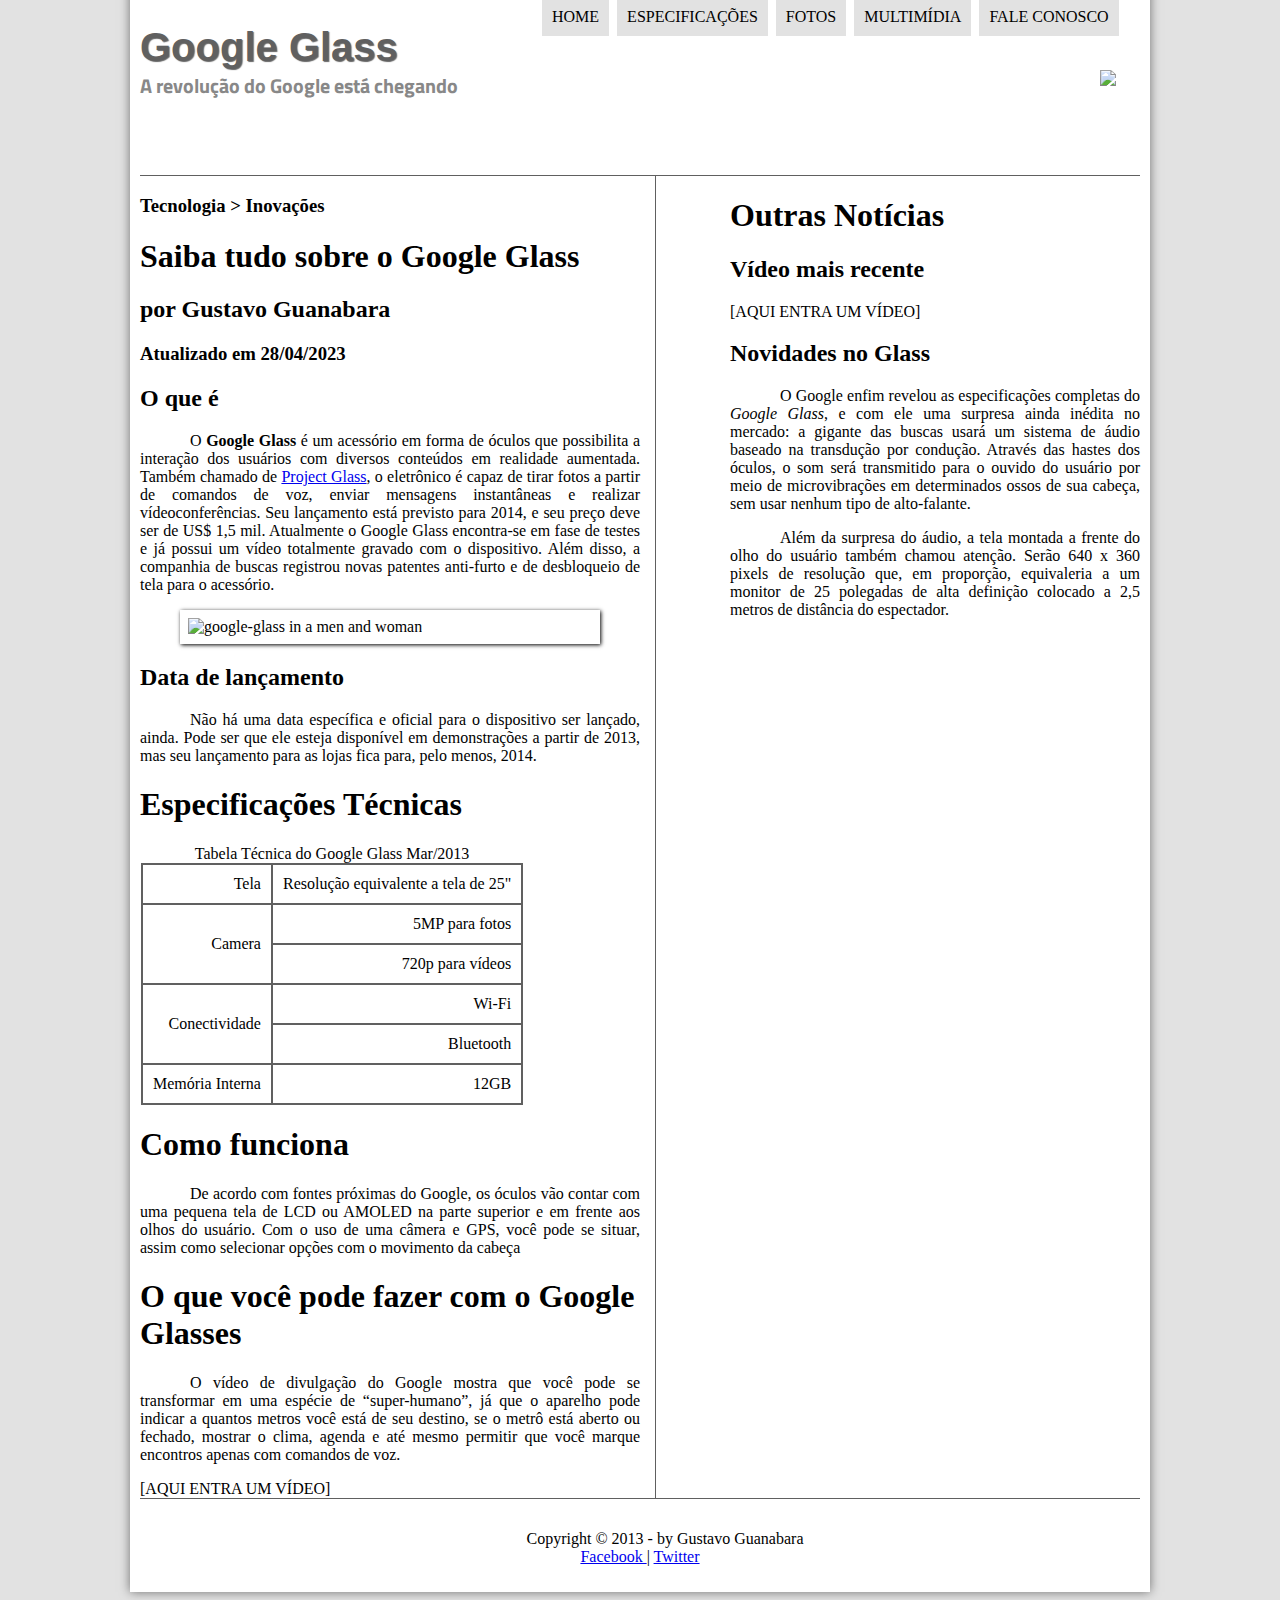
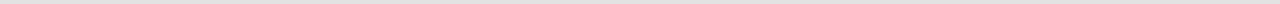
==== index.html @ 191a7f67 "Adding some changes" ====
<!DOCTYPE html>
<html lang="pt-br">
<head>
    <meta charset="UTF-8">
    <title>Google Glass</title>

    <link rel="stylesheet" type="text/css" href="./css/estilo.css" />

</head>
<body>

    <div id="interface">

        <header id="cabecalho">

            <hgroup>
                <h1>Google Glass</h1>
                <h2>A revolução do Google está chegando</h2>
            </hgroup>
            
            <img id="icone" src="./imagens/glass-oculos-preto-peq.png">
            
            <nav id="menu">
                <h1>Menu Principal</h1>
                <ul> 
                    <li><a href="index.html" target="_self">Home</a></li>
                    <li><a href="specs.html" target="_self">Especificações</a></li>
                    <li><a href="fotos.html" target="_self">Fotos</a></li>
                    <li><a href="multimidia.html" target="_self">Multimídia</a></li>
                    <li><a href="fale" target="_self">Fale conosco</a></li>
                </ul>
            </nav>

        </header>

        <section id="corpo">

        <hgroup>
            <h3>Tecnologia > <!--&nbsp;--> Inovações</h3>
            <h1>Saiba tudo sobre o Google Glass</h1>
            <h2>por Gustavo Guanabara</h2>
            <h3>Atualizado em 28/04/2023</h3>
        </hgroup>
        
        
        
        
        <h2>O que é</h2>
        <p>
            O <span style="font-weight: 900;">Google Glass</span> é um acessório em forma de óculos que possibilita a interação dos usuários com diversos conteúdos em realidade aumentada. Também chamado de <a href="http://glass.google.com" target="_blank">Project Glass</a>, o eletrônico é capaz de tirar fotos a partir de comandos de voz, enviar mensagens instantâneas e realizar vídeoconferências. Seu lançamento está previsto para 2014, e seu preço deve ser de US$ 1,5 mil. Atualmente o Google Glass encontra-se em fase de testes e já possui um vídeo totalmente gravado com o dispositivo. Além disso, a companhia de buscas registrou novas patentes anti-furto e de desbloqueio de tela para o acessório.
        </p>
        
        <figure class="foto-legenda"> 
            <img src="./imagens/glass-quadro-homem-mulher.jpg"  alt="google-glass in a men and woman">
            <figcaption>
                <h3>Google Glass</h3>
                <p>Uma nova maneira de ver o mundo</p>
            </figcaption>
        </figure>
            
        
        <h2>Data de lançamento</h2>
        
        <p>
            Não há uma data específica e oficial para o dispositivo ser lançado, ainda. Pode ser que ele esteja disponível em demonstrações a partir de 2013, mas seu lançamento para as lojas fica para, pelo menos, 2014.
        </p>
        
        <h1>Especificações Técnicas</h1>
        
        <table id="spec">
        <caption>Tabela Técnica do Google Glass Mar/2013</caption>
        
        
        <tr>
            <td>Tela</td>
            <td>Resolução equivalente a tela de 25"</td>
        </tr>
        <tr>
           <td rowspan="2">Camera</td>
           <td>5MP para fotos</td>
           <tr>
            <td>720p para vídeos</td>
           </tr>
           </tr>
        <tr>
            <td rowspan="2">Conectividade </td>
            <td>Wi-Fi</td>
            <tr>
                <td>Bluetooth</td>
            </tr>
        </tr>
        <tr>
            <td>Memória Interna</td>
            <td>12GB</td>
        </tr>
        </table>

        <h1>Como funciona</h1>
        <p>
            De acordo com fontes próximas do Google, os óculos vão contar com uma pequena tela de LCD ou AMOLED na parte superior e em frente aos olhos do usuário. Com o uso de uma câmera e GPS, você pode se situar, assim como selecionar opções com o movimento da cabeça
        </p>
        
        
        <h1>O que você pode fazer com o Google Glasses</h1>
        <p>
            O vídeo de divulgação do Google mostra que você pode se transformar em uma espécie de “super-&shy;humano”, já que o aparelho pode indicar a quantos metros você está de seu destino, se o metrô está aberto ou fechado, mostrar o clima, agenda e até mesmo permitir que você marque encontros apenas com comandos de voz.
        </p>
        
        [AQUI ENTRA UM VÍDEO]
        
        </section>

        <aside id="lateral">
        <h1>Outras Notícias</h1>
        <h2>Vídeo mais recente</h2>
        
        [AQUI ENTRA UM VÍDEO]

        
        
        <h2>Novidades no Glass</h2>
        <p>
         O Google enfim revelou as especificações completas do <em>Google Glass</em>, e com ele uma surpresa ainda inédita no mercado: a gigante das buscas usará um sistema de áudio baseado na transdução por condução. Através das hastes dos óculos, o som será transmitido para o ouvido do usuário por meio de microvibrações em determinados ossos de sua cabeça, sem usar nenhum tipo de alto-falante.
        </p>
        <p>
        Além da surpresa do áudio, a tela montada a frente do olho do usuário também chamou atenção. Serão 640 x 360 pixels de resolução que, em proporção, equivaleria a um monitor de 25 polegadas de alta definição colocado a 2,5 metros de distância do espectador.
        </p>
        
        </aside>

        <footer id="rodape">
        <p>Copyright &copy; 2013 - by Gustavo Guanabara<br>
            <a href=# target="_blank"> Facebook </a> | <a href=# target="_blank"> Twitter </a></p>
        </footer>
        
    </div>

</body>
</html>
---- css/estilo.css ----
@charset "UTF-8";
@import url('https://fonts.googleapis.com/css2?family=Titillium+Web:wght@300&display=swap');
@font-face {
    font-family: 'FonteLogo';
    src: url("../fonts/bubblegum-sans-regular.otf");
}

body {
        background-color: #dddd;
        color: rgba(0,0,0,1);
    }

div#interface {

    background-color: #ffff;
    width: 1000px;
    margin: -20px auto 0px auto; /*top, right, bottom and left*/
    box-shadow: 0px 0px 10px rgba(0,0,0,.5);
    padding: 10px;
}


p {
        text-align: justify; 
        text-indent: 50px;
}

header#cabecalho img#icone {
    position: absolute;
    left: 1100px;
    top: 70px;
}

header#cabecalho h1 {
    font-family: 'FonteLogo', sans-serif;
    font-size: 30pt;
    color: #606060;
    text-shadow: 1px 1px 1px rgba(0,0,0,.6);
    margin-bottom: 0px;
}

header#cabecalho h2 {
    font-family: 'Titillium Web', sans-serif;
    color: #888888;
    font-size: 15pt;
    padding: 0px;
    margin-top: 0px;
}

header#cabecalho {
    border-bottom: 1px #606060 solid; 
    height: 150px;
    background: url("../imagens/glass-logo-peq.jpg") no-repeat 0px 80px;
}

/* Formatação de imagens com legendas */

figure.foto-legenda {
    position: relative;
    border: 8px solid white;
    box-shadow: 1px 1px 4px black; /* horizontal, vertical, espalhamento , cor*/
}

figure.foto-legenda img {
    width: 100%;
    height:  100%;
}

figure.foto-legenda figcaption {
    opacity: 0;
    position: absolute;
    top: 0px;
    background-color: rgba(0,0,0,0.4); 
    color: white;  
    width: 100%;
    height: 100%;
    padding: 10px;
    box-sizing: border-box;
    transition: opacity 1s;
}

figure.foto-legenda:hover figcaption {
    opacity: 1;
}

/* Formataçãod do Menu */

nav#menu {
    display: block;
}

nav#menu ul {
    list-style: none;
    text-transform: uppercase;
    position: absolute;
    top: -20px;
    left: 500px
}

nav#menu li {
    display: inline-block;
    background-color: #dddd;
    padding: 10px;
    margin: 2px;
    transition: background-color 1s;
}

nav#menu li:hover {
    background-color: #606060;
}

nav#menu h1 {
    display: none;
}

nav#menu a {
    color: black;
    text-decoration: none;
}

nav#menu a:hover {
    color: white;
    text-decoration: none;
}

section#corpo {
    display: block;
    width: 500px;
    float: left;
    border-right: 1px solid #606060;
    padding-right: 15px;
}

table#spec {
    border: 1px solid #606060;
    border-spacing: 0px;
    margin-left: 1px;
    margin-right: auto;
}

table#spec td {
    border: 1px solid #606060;
    padding: 10px;
    text-align: right;
}

aside#lateral {
    display: block;
    width: 410px;
    float: right;
}

footer#rodape {
    clear: both;
    border-top: 1px solid #606060;
    padding-top: 15px;

}

footer#rodape p {
    text-align: center;
}
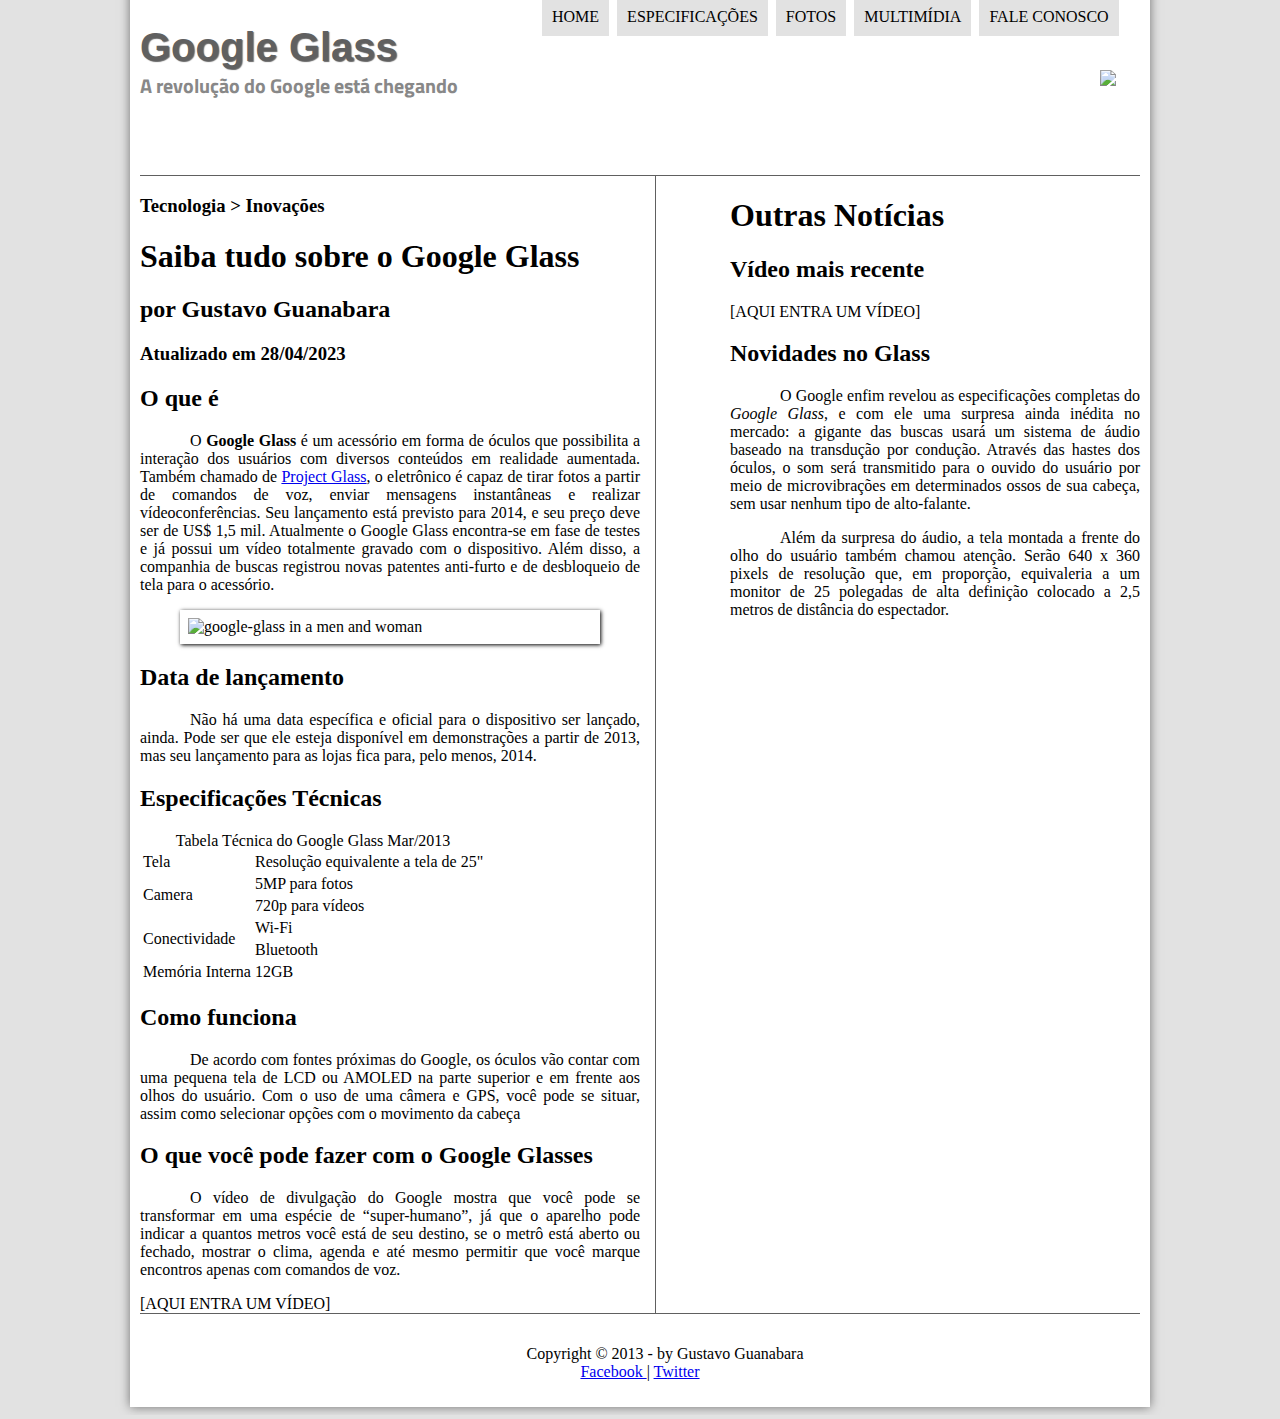
==== commit cb5110d8: "Adding lessions 25" ====
--- a/index.html
+++ b/index.html
@@ -7,6 +7,7 @@
     <link rel="stylesheet" type="text/css" href="./css/estilo.css" />
 
 </head>
+<script language="javascript" src="./javascript/funcoes.js"></script>
 <body>
 
     <div id="interface">
@@ -23,28 +24,27 @@
             <nav id="menu">
                 <h1>Menu Principal</h1>
                 <ul> 
-                    <li><a href="index.html" target="_self">Home</a></li>
-                    <li><a href="specs.html" target="_self">Especificações</a></li>
-                    <li><a href="fotos.html" target="_self">Fotos</a></li>
-                    <li><a href="multimidia.html" target="_self">Multimídia</a></li>
-                    <li><a href="fale" target="_self">Fale conosco</a></li>
+                    <li onmouseover="mudaFoto('imagens/home.png')" onmouseout="mudaFoto('imagens/glass-oculos-preto-peq.png')"><a href="index.html" target="_self">Home</a></li>
+                    <li onmouseover="mudaFoto('imagens/especificacoes.png')" onmouseout="mudaFoto('imagens/glass-oculos-preto-peq.png')"><a href="specs.html" target="_self">Especificações</a></li>
+                    <li onmouseover="mudaFoto('imagens/fotos.png')" onmouseout="mudaFoto('imagens/glass-oculos-preto-peq.png')"><a href="fotos.html" target="_self">Fotos</a></li>
+                    <li onmouseover="mudaFoto('imagens/multimidia.png')" onmouseout="mudaFoto('imagens/glass-oculos-preto-peq.png')"><a href="multimidia.html" target="_self">Multimídia</a></li>
+                    <li onmouseover="mudaFoto('imagens/contato.png')" onmouseout="mudaFoto('imagens/glass-oculos-preto-peq.png')"><a href="fale-conosco.html" target="_self">Fale conosco</a></li>
                 </ul>
             </nav>
 
         </header>
 
         <section id="corpo">
-
+        
+        <article id="noticia-principal">
+        <header id="cabecalho-artigo">
         <hgroup>
             <h3>Tecnologia > <!--&nbsp;--> Inovações</h3>
             <h1>Saiba tudo sobre o Google Glass</h1>
             <h2>por Gustavo Guanabara</h2>
-            <h3>Atualizado em 28/04/2023</h3>
+            <h3 class="direita">Atualizado em 28/04/2023</h3>
         </hgroup>
-        
-        
-        
-        
+        </header>
         <h2>O que é</h2>
         <p>
             O <span style="font-weight: 900;">Google Glass</span> é um acessório em forma de óculos que possibilita a interação dos usuários com diversos conteúdos em realidade aumentada. Também chamado de <a href="http://glass.google.com" target="_blank">Project Glass</a>, o eletrônico é capaz de tirar fotos a partir de comandos de voz, enviar mensagens instantâneas e realizar vídeoconferências. Seu lançamento está previsto para 2014, e seu preço deve ser de US$ 1,5 mil. Atualmente o Google Glass encontra-se em fase de testes e já possui um vídeo totalmente gravado com o dispositivo. Além disso, a companhia de buscas registrou novas patentes anti-furto e de desbloqueio de tela para o acessório.
@@ -65,49 +65,50 @@
             Não há uma data específica e oficial para o dispositivo ser lançado, ainda. Pode ser que ele esteja disponível em demonstrações a partir de 2013, mas seu lançamento para as lojas fica para, pelo menos, 2014.
         </p>
         
-        <h1>Especificações Técnicas</h1>
+        <h2>Especificações Técnicas</h2>
         
-        <table id="spec">
-        <caption>Tabela Técnica do Google Glass Mar/2013</caption>
+        <table id="tabelaspec">
+        <caption>Tabela Técnica do Google Glass<span> Mar/2013</span></caption>
         
         
         <tr>
-            <td>Tela</td>
-            <td>Resolução equivalente a tela de 25"</td>
+            <td class="coluna-esquerda">Tela</td>
+            <td class="coluna-direita">Resolução equivalente a tela de 25"</td>
         </tr>
         <tr>
-           <td rowspan="2">Camera</td>
-           <td>5MP para fotos</td>
+           <td rowspan="2" class="coluna-esquerda">Camera</td>
+           <td class="coluna-direita">5MP para fotos</td>
            <tr>
-            <td>720p para vídeos</td>
+            <td class="coluna-direita">720p para vídeos</td>
            </tr>
            </tr>
         <tr>
-            <td rowspan="2">Conectividade </td>
-            <td>Wi-Fi</td>
+            <td rowspan="2" class="coluna-esquerda">Conectividade </td>
+            <td class="coluna-direita">Wi-Fi</td>
             <tr>
-                <td>Bluetooth</td>
+                <td class="coluna-direita">Bluetooth</td>
             </tr>
         </tr>
         <tr>
-            <td>Memória Interna</td>
-            <td>12GB</td>
+            <td class="coluna-esquerda">Memória Interna</td>
+            <td class="coluna-direita" >12GB</td>
         </tr>
         </table>
 
-        <h1>Como funciona</h1>
+        <h2>Como funciona</h2>
         <p>
             De acordo com fontes próximas do Google, os óculos vão contar com uma pequena tela de LCD ou AMOLED na parte superior e em frente aos olhos do usuário. Com o uso de uma câmera e GPS, você pode se situar, assim como selecionar opções com o movimento da cabeça
         </p>
         
         
-        <h1>O que você pode fazer com o Google Glasses</h1>
+        <h2>O que você pode fazer com o Google Glasses</h2>
         <p>
             O vídeo de divulgação do Google mostra que você pode se transformar em uma espécie de “super-&shy;humano”, já que o aparelho pode indicar a quantos metros você está de seu destino, se o metrô está aberto ou fechado, mostrar o clima, agenda e até mesmo permitir que você marque encontros apenas com comandos de voz.
         </p>
         
         [AQUI ENTRA UM VÍDEO]
         
+        </article>
         </section>
 
         <aside id="lateral">
